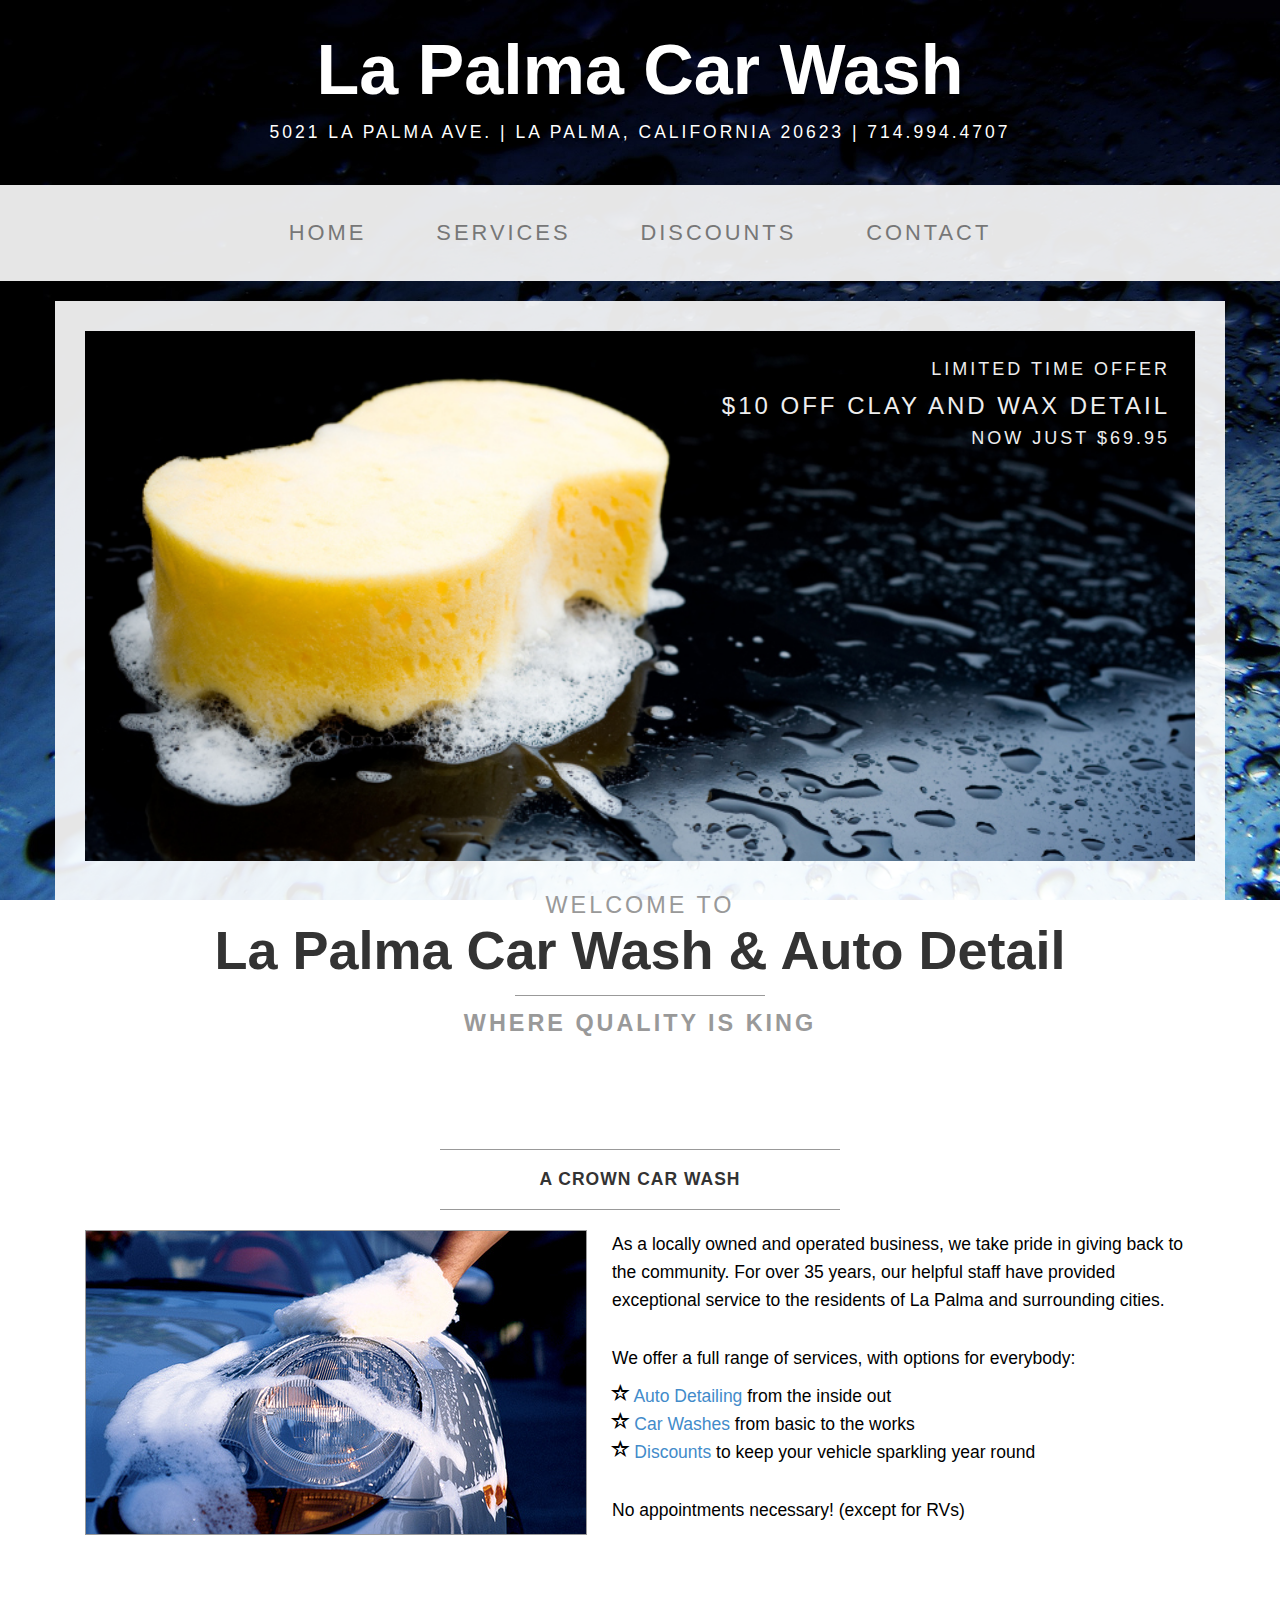
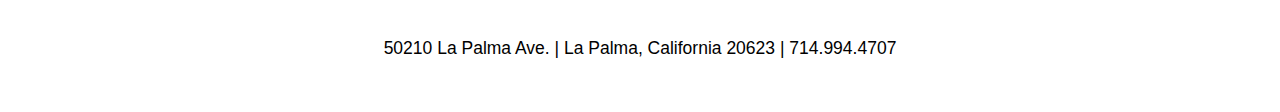
==== index.html @ 7ba73e03 "initial commit" ====
<!DOCTYPE html>
<html lang="en">
  <head>
    <meta charset="utf-8">
    <meta name="viewport" content="width=device-width, initial-scale=1.0">
    <meta name="description" content="A crown car wash, where quality is king. Serving La Palma and surrounding cities for over 35 years.">
    <meta name="author" content="Molly Kirk">
    <title>La Palma Car Wash & Auto Detail</title>
    <link href="css/bootstrap.css" rel="stylesheet">
    <link href="css/business-casual.css" rel="stylesheet">
  </head>

  <body>
  
    <div class="brand">La Palma Car Wash</div>
    <div class="address-bar">5021 La Palma Ave. | La Palma, California 20623 | 714.994.4707</div>

    <nav class="navbar navbar-default" role="navigation">
      <div class="container">
	  
        <div class="navbar-header">
          <button type="button" class="navbar-toggle" data-toggle="collapse" data-target=".navbar-ex1-collapse">
            <span class="sr-only">Toggle navigation</span>
            <span class="icon-bar"></span>
            <span class="icon-bar"></span>
            <span class="icon-bar"></span>
          </button>
          <a class="navbar-brand" href="index.html">La Palma Car Wash</a>
        </div>

        <div class="collapse navbar-collapse navbar-ex1-collapse">
          <ul class="nav navbar-nav">
            <li><a href="index.html">Home</a></li>
            <li><a href="services.html">Services</a></li>
            <li><a href="discounts.html">Discounts</a></li>
            <li><a href="contact.html">Contact</a></li>
          </ul>
        </div>
		
      </div>
    </nav>

    <div class="container">
	
      <div class="row">
        <div class="box">
          <div class="col-lg-12 text-center">
			<div class="image">
		      <img class="img-responsive img-full" src="img/slide-1.jpg">
				<div class="overlay" >
				  <h4 class="overlaytext" style="line-height:7px;">Limited Time Offer</h4>
				  <h3 class="overlaytext">$10 OFF CLAY AND WAX DETAIL</h3>
				  <h4 class="overlaytext">Now Just $69.95</h4>
			    </div>
			</div> 
            <h1><small>Welcome to</small><br><span class="brand-name">La Palma Car Wash & Auto Detail</span><hr class="tagline-divider"><small><strong>Where Quality is King</strong></small></h1>
          </div>
        </div>
      </div>
      
      <div class="row">
        <div class="box">
          <div class="col-lg-12">
            <hr>
            <h2 class="intro-text text-center"><strong>A Crown Car Wash</strong></h2>
            <hr>
            <img class="img-responsive img-border img-left" src="img/intro-pic.jpg">
            <hr class="visible-xs">
            <p>As a locally owned and operated business, we take pride in giving back to the community. For over 35 years, our helpful staff have provided exceptional service to the residents of La Palma and surrounding cities.</p>
			<br>
			<p>We offer a full range of services, with options for everybody:
			  <ul>
				<li><span class="glyphicon glyphicon-star-empty"></span><a href="services.html"> Auto Detailing </a>from the inside out</li>
				<li><span class="glyphicon glyphicon-star-empty"></span><a href="services.html"> Car Washes </a>from basic to the works</li>
				<li><span class="glyphicon glyphicon-star-empty"></span><a href="discounts.html"> Discounts </a>to keep your vehicle sparkling year round</li>
			  </ul>
			</p>
			</br>
			<p>No appointments necessary! (except for RVs)</p>
          </div>
        </div>
      </div>

    </div>
    
    <footer>
      <div class="container">
        <div class="row">
          <div class="col-lg-12 text-center">
            <p>50210 La Palma Ave. | La Palma, California 20623 | 714.994.4707</p>
          </div>
        </div>
      </div>
    </footer>

    <script src="js/jquery-1.10.2.js"></script>
    <script src="js/bootstrap.js"></script>

  </body>
</html>
---- css/business-casual.css ----
body {
  background: url(../img/bg.jpg) no-repeat center center fixed; 
  -webkit-background-size: cover;
  -moz-background-size: cover;
  -o-background-size: cover;
  background-size: cover;
}

h1, h2, h3, h4, h5, h6 {
  text-transform: uppercase;
  letter-spacing: 3px;
  font-weight: 400;
}

a, a:active, a:hover, a:focus { 
  outline: none;
  text-decoration: none;
}

p, li{
  font-size: 1.25em;
  line-height: 1.6;
  color: #000;
}

ul
{
    list-style-type: none;
}

hr {
  border-color: #999999;
  max-width: 400px;
}

.brand,
.address-bar {
  display: none;
}


.navbar-brand {
  text-transform: uppercase;
  letter-spacing: 2px;
  font-weight: 900;
}

.navbar-nav {
  text-transform: uppercase;
  letter-spacing: 3px;
  font-weight: 400;
}

.img-full {
  min-width: 100%;
}

.brand-name {
  font-weight: 700;
  font-size: 1.5em;
  text-transform: capitalize;
  letter-spacing: normal;
}

.tagline-divider {
  margin: 15px auto 3px;
  border-color: #999999;
  max-width: 250px;
}

.box {
  background: #fff;
  background: rgba(255,255,255,0.9);
  margin-bottom: 20px;
  padding: 30px 15px;
}

.intro-text {
  text-transform: uppercase;
  letter-spacing: 1px;
  font-size: 1.25em;
  font-weight: 400;
}

.img-border {
  float: none;
  margin: 0 auto 0;
  border: #999999 solid 1px;
}

.img-left {
  float: none;
  margin: 0 auto 0;
}

.disclaimer-container {
margin-top:20px;
}

footer {
  background: #fff;
  background: rgba(255,255,255,0.9);
}

footer p {
  margin: 0;
  padding: 50px 0;
}

.image { 
   position: relative; 
   width: 100%; /* for IE 6 */
}

.overlay { 
   position: absolute; 
   top: 25px; 
   right: 25px;
   width: 100%;
   text-align:right;
   color: #eeeeee
}   
 
.disclaimer  {
   float:right;
}

.services {
   padding-right: 10%;
   padding-left: 10%;
}

@media screen and (min-width:768px) and (max-width:990px) {

.navbar-nav {
  letter-spacing: 0px;
}

}

@media screen and (min-width:990px) and (max-width:1200px) {

.overlaytext {
  font-size: 1.5em;
}  

}

@media screen and (min-width:600px) and (max-width:990px) {

.overlay { 
  top: 5px; 
  right: 5px;
}

.overlaytext {
  font-size: 1em;
}  

}

@media screen and (max-width: 700px) {
  
.overlay {
  display:none;
}

}

@media screen and (min-width: 768px) {

.brand {
  display: inherit;
  font-weight: 700;
  font-size: 5em;
  line-height: normal;
  text-align: center;
  margin: 0;
  padding: 30px 0 10px;
  color: #fff;
  text-shadow: 1px 1px 2px rgba(0, 0, 0, 0.5);
}

.top-divider {
  margin-top: 0;
}

.img-left {
  float: left;
  margin-right: 25px;
}

.address-bar {
  display: inherit;
  text-align: center;
  margin: 0;
  padding: 0 0 40px;
  font-size: 1.25em;
  text-transform: uppercase;
  letter-spacing: 3px;
  font-weight: 400;
  color: #fff;
  text-shadow: 1px 1px 2px rgba(0, 0, 0, 0.5);
}

.navbar {
  border-radius: 0;
}

.navbar-header {
  display: none;
}

.navbar {
  min-height: 0;
}

.navbar-default {
  background: #fff;
  background: rgba(255,255,255,0.9);
  border: none;
}

.nav>li>a {
  padding: 35px;
}

.navbar-nav>li>a {
  line-height: normal;
}

.navbar-nav {
  float: none;
  margin: 0 auto;
  display: table;
  table-layout: fixed;
  font-size: 1.25em;
}
 
}
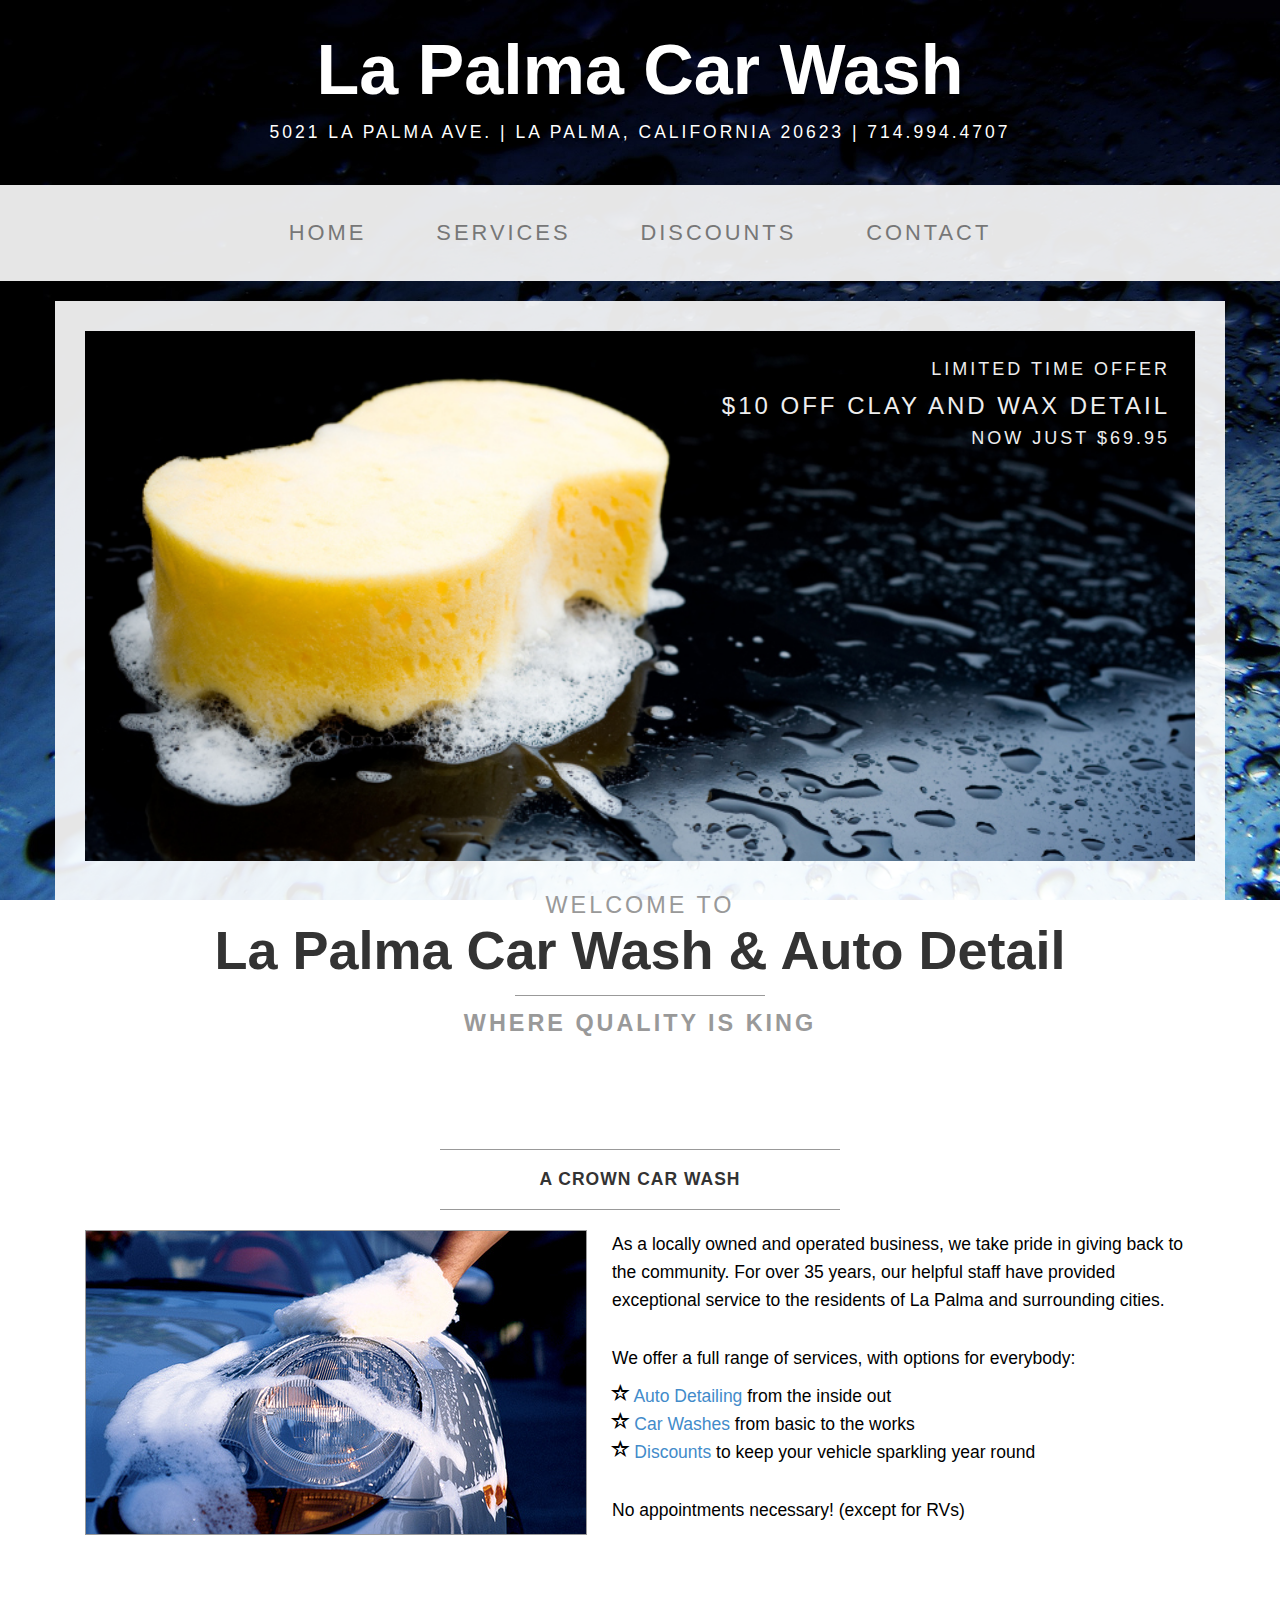
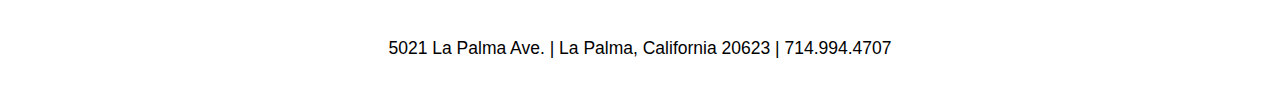
==== commit d9253f4e: "post cross platform testing" ====
--- a/index.html
+++ b/index.html
@@ -45,15 +45,20 @@
       <div class="row">
         <div class="box">
           <div class="col-lg-12 text-center">
-			<div class="image">
-		      <img class="img-responsive img-full" src="img/slide-1.jpg">
-				<div class="overlay" >
-				  <h4 class="overlaytext" style="line-height:7px;">Limited Time Offer</h4>
-				  <h3 class="overlaytext">$10 OFF CLAY AND WAX DETAIL</h3>
-				  <h4 class="overlaytext">Now Just $69.95</h4>
-			    </div>
-			</div> 
-            <h1><small>Welcome to</small><br><span class="brand-name">La Palma Car Wash & Auto Detail</span><hr class="tagline-divider"><small><strong>Where Quality is King</strong></small></h1>
+            <div class="image">
+                <img class="img-responsive img-full" src="img/slide-1.jpg">
+                <div class="overlay" >
+                    <h4 class="overlaytext" style="line-height:7px;">Limited Time Offer</h4>
+                    <h3 class="overlaytext">$10 OFF CLAY AND WAX DETAIL</h3>
+                    <h4 class="overlaytext">Now Just $69.95</h4>
+                </div>
+            </div>
+            <h1>
+                <span class="tagline"><small>Welcome to</small><br></span>
+                <span class="brand-name">La Palma Car Wash & Auto Detail</span>
+                <hr class="tagline-divider">
+                <span class="tagline"><small><strong>Where Quality is King</strong></small></span>
+            </h1>
           </div>
         </div>
       </div>
@@ -67,16 +72,16 @@
             <img class="img-responsive img-border img-left" src="img/intro-pic.jpg">
             <hr class="visible-xs">
             <p>As a locally owned and operated business, we take pride in giving back to the community. For over 35 years, our helpful staff have provided exceptional service to the residents of La Palma and surrounding cities.</p>
-			<br>
-			<p>We offer a full range of services, with options for everybody:
-			  <ul>
-				<li><span class="glyphicon glyphicon-star-empty"></span><a href="services.html"> Auto Detailing </a>from the inside out</li>
-				<li><span class="glyphicon glyphicon-star-empty"></span><a href="services.html"> Car Washes </a>from basic to the works</li>
-				<li><span class="glyphicon glyphicon-star-empty"></span><a href="discounts.html"> Discounts </a>to keep your vehicle sparkling year round</li>
-			  </ul>
-			</p>
-			</br>
-			<p>No appointments necessary! (except for RVs)</p>
+            <br>
+            <p>We offer a full range of services, with options for everybody:
+                <ul>
+                    <li><span class="glyphicon glyphicon-star-empty"></span><a href="services.html"> Auto Detailing </a>from the inside out</li>
+                    <li><span class="glyphicon glyphicon-star-empty"></span><a href="services.html"> Car Washes </a>from basic to the works</li>
+                    <li><span class="glyphicon glyphicon-star-empty"></span><a href="discounts.html"> Discounts </a>to keep your vehicle sparkling year round</li>
+                </ul>
+            </p>
+            </br>
+            <p>No appointments necessary! (except for RVs)</p>
           </div>
         </div>
       </div>
@@ -87,7 +92,7 @@
       <div class="container">
         <div class="row">
           <div class="col-lg-12 text-center">
-            <p>50210 La Palma Ave. | La Palma, California 20623 | 714.994.4707</p>
+            <p>5021 La Palma Ave. | La Palma, California 20623 | 714.994.4707</p>
           </div>
         </div>
       </div>
--- a/css/business-casual.css
+++ b/css/business-casual.css
@@ -23,9 +23,9 @@
   color: #000;
 }
 
-ul
-{
+ul{
     list-style-type: none;
+    padding: 0;
 }
 
 hr {
@@ -130,7 +130,7 @@
    padding-left: 10%;
 }
 
-@media screen and (min-width:768px) and (max-width:990px) {
+@media screen and (min-width:768px) and (max-width:991px) {
 
 .navbar-nav {
   letter-spacing: 0px;
@@ -146,7 +146,7 @@
 
 }
 
-@media screen and (min-width:600px) and (max-width:990px) {
+@media screen and (min-width:768px) and (max-width:991px) {
 
 .overlay { 
   top: 5px; 
@@ -159,10 +159,23 @@
 
 }
 
-@media screen and (max-width: 700px) {
-  
+@media screen and (max-width: 768px) {
+
+.brand-name {
+  font-size: 1.3em;
+}
+
+.tagline {
+  font-size: .8em;
+ } 
+
 .overlay {
   display:none;
+}
+
+.services {
+   padding-right: 0%;
+   padding-left: 0%;
 }
 
 }
